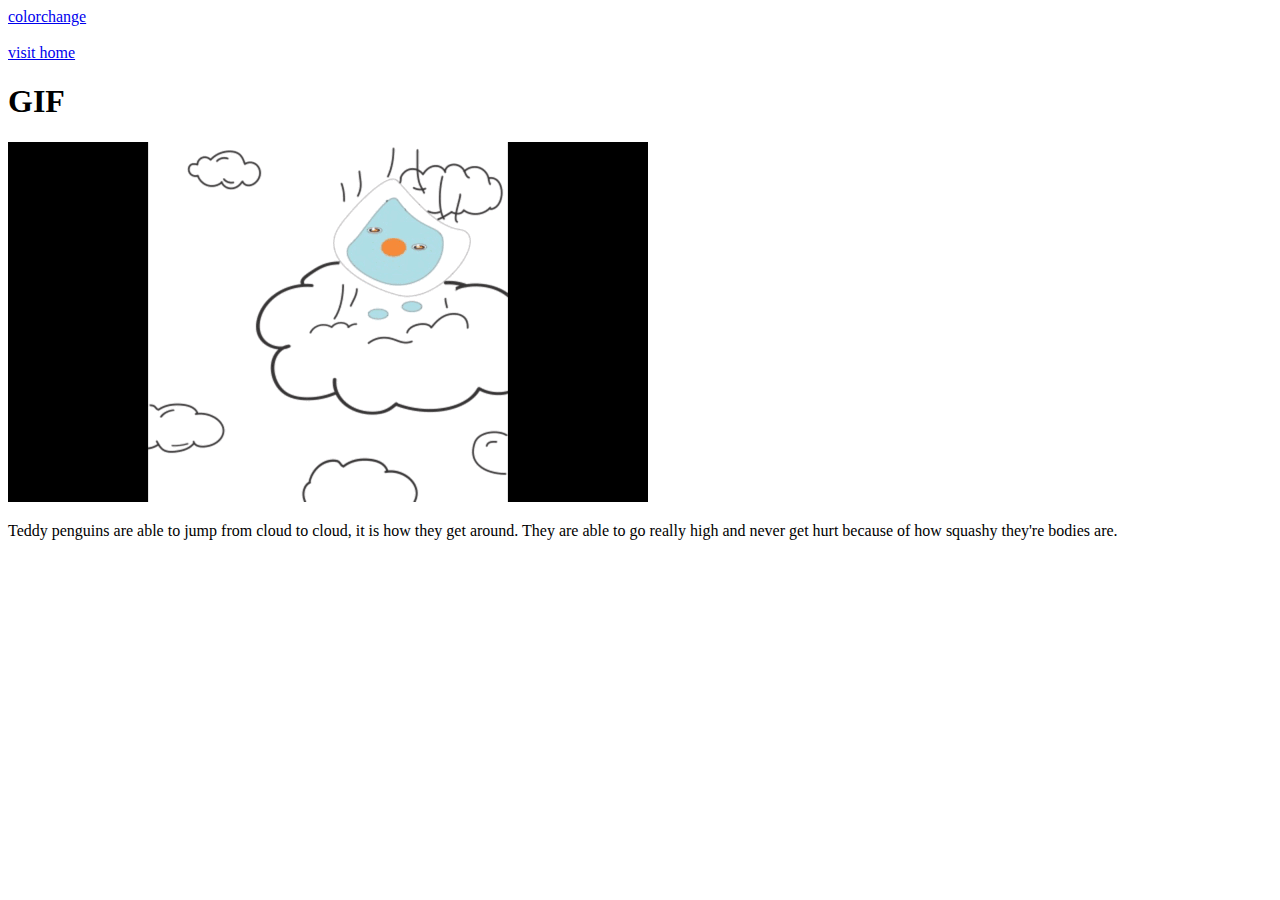
==== animation.html @ e5dbc804 "Add files via upload" ====
<!DOCTYPE html>
<html>
<head>
	<title>My animation</title>
</head>
<body>
	<li><a href="colorchange.html">colorchange</a></li>
	<br>
	<li><a href="index.html">visit home</a>
	<h1>GIF</h1>
	<img src="stopmotion.gif"></img>
	<p>Teddy penguins are able to jump from cloud to cloud, it is how they get around. They are able to go really high and never get hurt because of how squashy they're bodies are.</p>


</html>
</body>
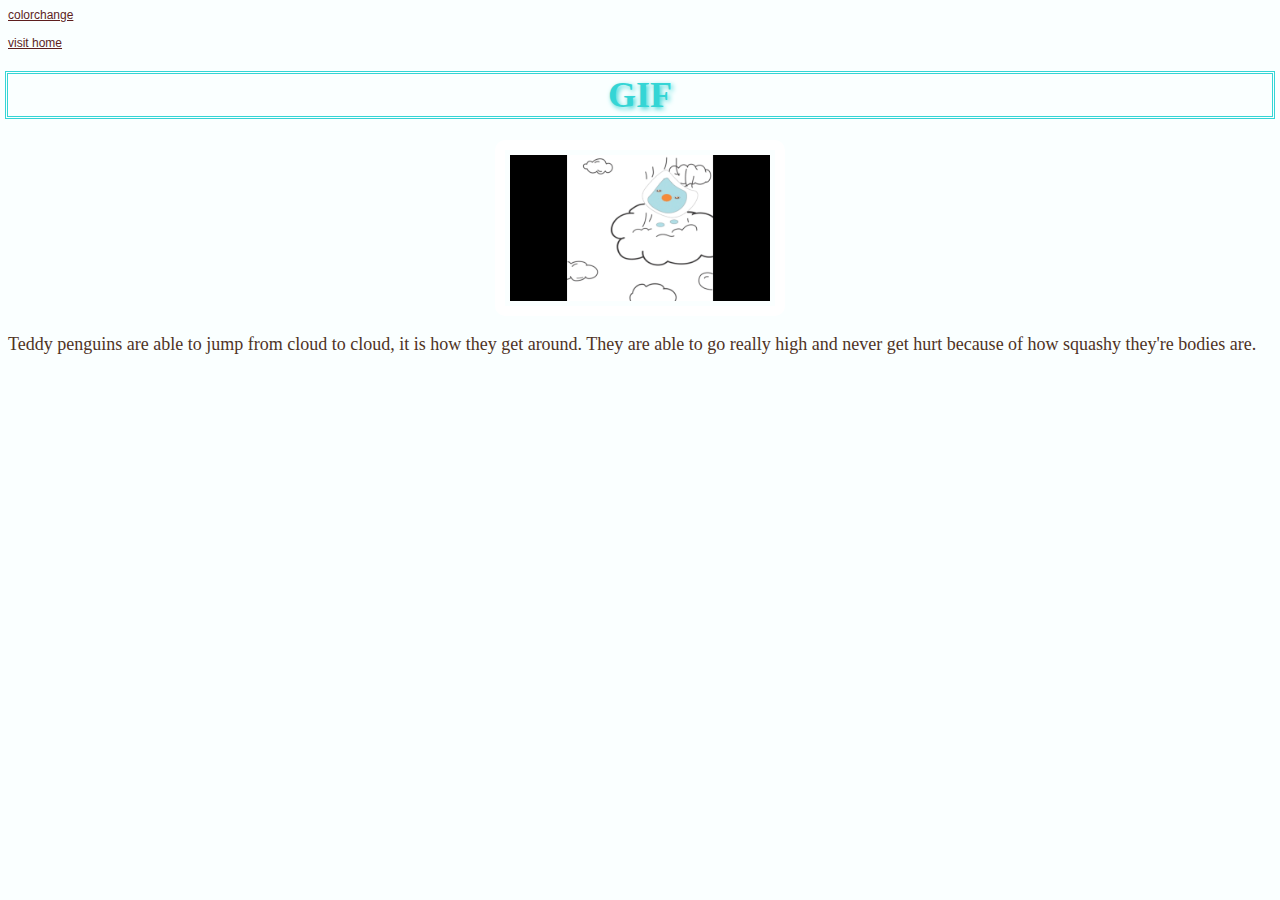
==== commit e8ac89b9: "Update animation.html" ====
--- a/animation.html
+++ b/animation.html
@@ -2,6 +2,7 @@
 <html>
 <head>
 	<title>My animation</title>
+	<link rel="stylesheet" type="text/css" href="style2.css">
 </head>
 <body>
 	<li><a href="colorchange.html">colorchange</a></li>
@@ -13,4 +14,4 @@
 
 
 </html>
-</body>+</body>
--- a/style2.css
+++ b/style2.css
@@ -0,0 +1,8 @@
+h1{color:#34D5D5;font-family: "Gorgeia"; font-size: 36px; outline-style: double; text-align: center;}
+body{background:#FAFFFF;font-family: "sofia", sans-serif; font-size: 12px; }
+a{color:#5D1E1E;}
+p{color:#4F331F; font-size: 18px; font-family: "TimesNewRoman"} 
+h1{text-shadow: 2px 2px 5px #34D5D5;}
+img{display: block;margin-left: auto; margin-right: auto; border: 10px solid #fff; border-radius: 10px; padding: 5px; width: 260px;}
+h2{outline-style: double; text-align: center;}
+h3{outline-style: double; text-align: center;}}